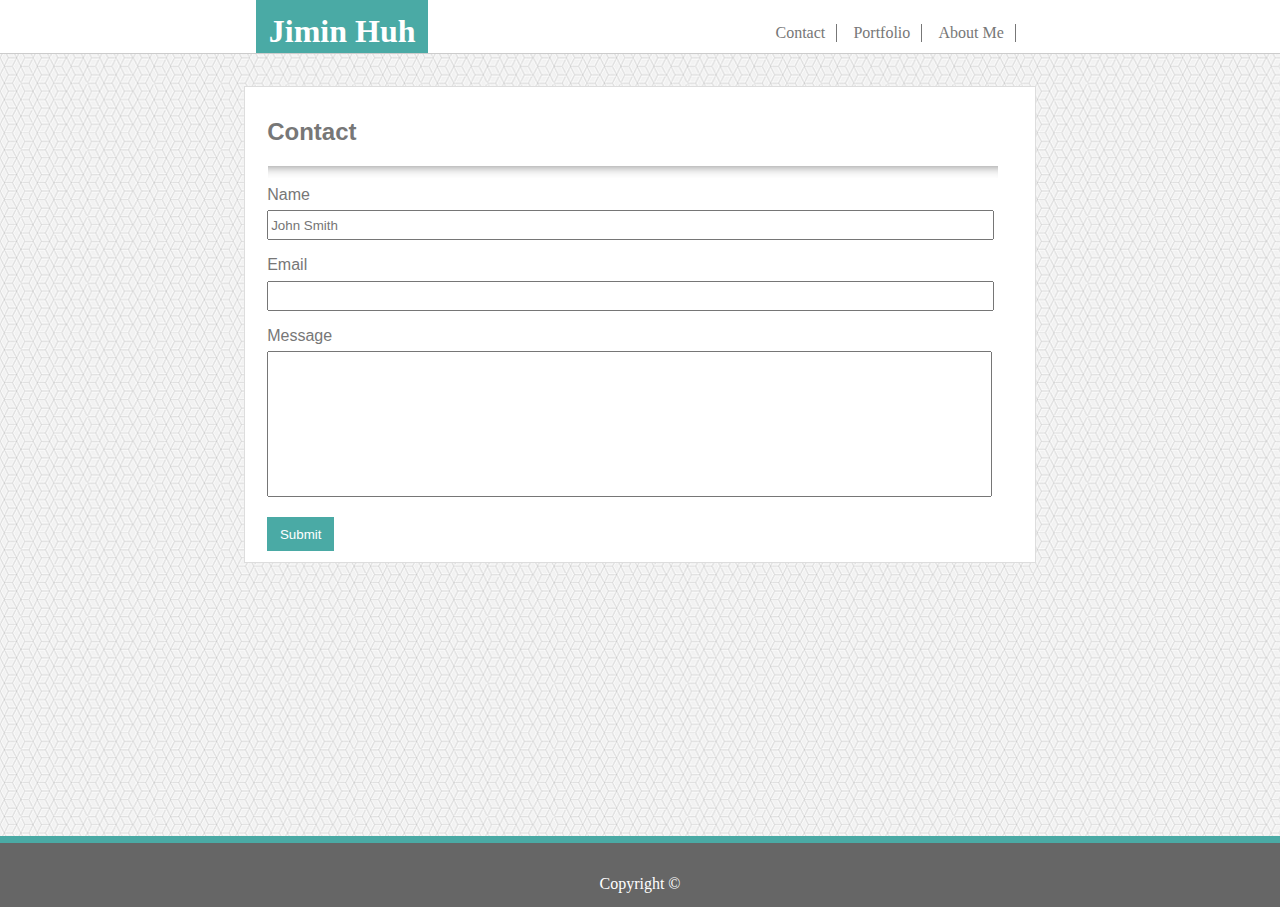
==== contact.html @ 7348b09d "added bsic-portfolio to begin media queries" ====
<!DOCTYPE html>
<html lang="en">
<head>
    <meta charset="UTF-8">
    <meta name="viewport" content="width=device-width, initial-scale=1.0">
    <meta http-equiv="X-UA-Compatible" content="ie=edge">
    <link rel="stylesheet" href="assets/css/style.css">
    <title>Jimin Huh Portfolio</title>
</head>
<body>
    <div class="container">
        <header>
            <nav class="navbar">
                <div class="wrapper">
                    <h1>Jimin Huh</h1>
                    <ul>
                        <li><a href="index.html">About Me</a></li>
                        <li><a href="portfolio.html">Portfolio</a></li>
                        <li><a href="contact.html">Contact</a></li>
                    </ul>
                </div>
            </nav>
        </header>

        <section class="contact-form">
            <h2>Contact</h2>
            <hr>
            <form action="#" id="contact-info">
                <label for="full-name">Name</label>
                <br>
                <input type="text" name="name" id="full-name" placeholder="John Smith">
                <br>

                <label for="email">Email</label>
                <br>
                <input type="email" name="email" id="email" required>
                <br>   

                <label for="message" id="message">Message</label>
                <br>
                <textarea name="message"></textarea>
                <br>

                <button type="submit" id="submitBtn">Submit</button>
            </form>
        </section>
    </div>

    <footer>
        <p>Copyright &copy;</p>
    </footer>
    
</body>
</html>
---- assets/css/style.css ----
html {
    height: 100%;
}

body {
    background-image: url("../../assets/images/qbkls.png");
    margin: 0;
    height: 100vh;
}

.wrapper {
    width: 60%;
    margin: 0 auto;
}

.container {
    display: flex;
    flex-direction: column;
    flex: 1;
    min-height: calc(100vh - 4rem);
}

/* Fonts */
header {
    font-family: Georgia, 'Times New Roman', Times, serif;
}
section {
    font-family: Arial, Helvetica, sans-serif;
    color: #777;
}

/* Nav Bar */
.navbar {
    height: 3.3rem;
    background-color: #fff;
    width: 100%;
    margin: 0;
    padding: 0;
    overflow: hidden;
    border-bottom: 1px solid #ccc;
}

.navbar h1 {
    float: left;
    margin: 0;
    padding: 0.8rem;
    background-color: #4aaaa5;
    color: #fff;

}

.navbar ul {
    float: right;
    list-style-type: none;
}

.navbar li {
    float: right;
    margin: 0.5rem;
    border-right: 1px solid #777;
    padding-right: 0.7rem;
}

.navbar a {
    text-decoration: none;
    color: #777;
}

.navbar a:hover {
    color: #DA6A3D;
}

/* About Me*/

.about-me {
   width: 60%; 
   background: #fff;
   margin: 28px auto;
   padding-bottom: 4rem;
   border: 0.7px solid #ddd;
   overflow: auto;
   clear: both;
   
}
.about-me p {
    line-height: 1.7em;
    padding-left: 1.7rem;
    padding-right: 1.7rem;
    margin-top: 0;

}

.image-wrap img {
    float: left;
    margin-right: 10px;
}

.about-me h2 {
    color: #4aaaa5;
    padding-left: 2rem;
}

/* Contact Page */

.contact-form {
    background-color: #fff;
    width: 60%;
    height: 50%;
    margin: 2rem auto;
    padding: 0.7rem;
    border: 0.7px solid #ddd;
}

.contact-form hr {
    margin-left: 12px;
}


#contact-info,
.contact-form h2 {
    padding-left: 0.7rem;
}

#contact-info input {
    width: 95%;
    margin: 0.4rem 0px 1rem 0px;
    height: 24px;
}

#contact-info textarea {
    resize: none;
    height: 140px;
    width: 95%;
    margin: 0.4rem 0 1rem 0;
}

#contact-info #submitBtn {
    background-color: #4aaaa5;
    border: none;
    color: #fff;
    padding: 0.6rem 0.8rem;
}

/* Portfolio */
.portfolio {
    width: 60%;
    margin: 10px auto 30px;
    background-color: #fff;
    padding-left: 20px;

}

.portfolio-images img{
    height: 200px;
    width: 250px;
    margin-right: 50px;
    margin-bottom: 20px;
}


.first-row,
.second-row,
.third-row {
    float: left;
    position: relative;
}

.text-1,
.text-2,
.text-3,
.text-4,
.text-5 {
    color: #fff;
    background-color: #4aaaa5;
    width: 250px;
    height: 40px;
    text-align: center;
    padding-top: 30px;
    font-size: 1.2rem;
}


.text-1,
.text-3,
.text-5 {
    position: absolute;
    top: 100px;
    left: 0px;

}

.text-2,
.text-4 {
    position: absolute;
    right: 50px;
    bottom: 20px;
}

.portfolio hr {
    margin-left: 0;
}



/* Footer*/
footer {
    color: #fff;
    text-align: center;
    background-color: #666;
    margin: 0;
    width: 100%;
    height: 4rem;
    border-top: 7px solid #4aaaa5;
    position: relative;
}

footer p {
    margin: 0;
    padding-top: 2rem;
}

/* Images */

.image-wrap img {
    max-width: 300px;
    max-height: 300px;
    width: auto;
    height: auto;
    padding-left: 1.7rem;
}

/* Horizontal Lines */

hr {
    height: 12px;
    border: 0;
    box-shadow: inset 0 12px 12px -12px rgba(0, 0, 0, 0.5);
    width: 95%;
}


/* Media Query */
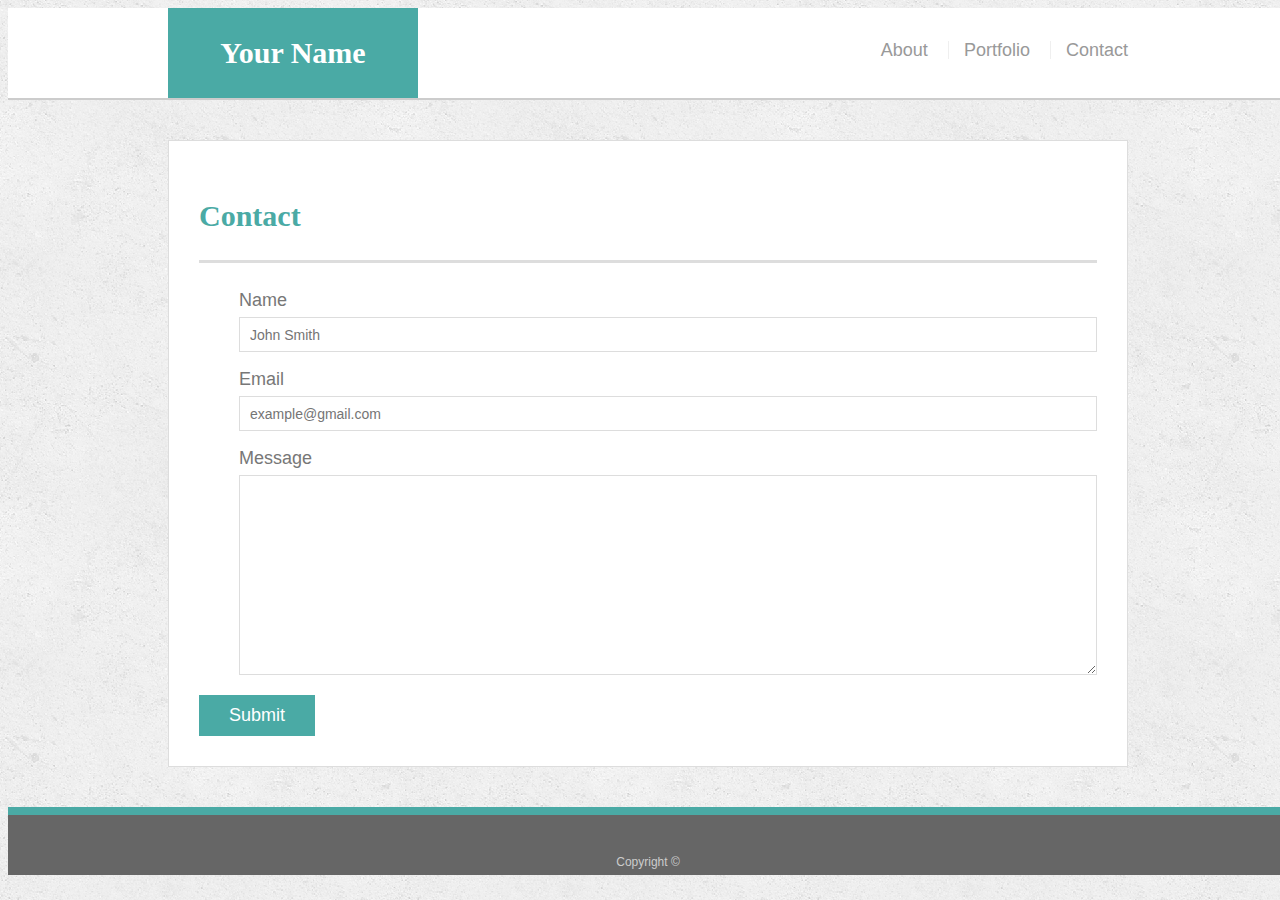
==== commit 703d5687: "added boilerplate, and added 3 media queries per size. draft 1." ====
--- a/contact.html
+++ b/contact.html
@@ -1,54 +1,58 @@
-<!DOCTYPE html>
-<html lang="en">
+<!doctype html>
+<html lang="en-us">
+
 <head>
-    <meta charset="UTF-8">
-    <meta name="viewport" content="width=device-width, initial-scale=1.0">
-    <meta http-equiv="X-UA-Compatible" content="ie=edge">
-    <link rel="stylesheet" href="assets/css/style.css">
-    <title>Jimin Huh Portfolio</title>
+  <meta charset="UTF-8">
+  <meta name="viewport" content="width=device-width, initial-scale=1.0">
+  <meta http-equiv="X-UA-Compatible" content="ie=edge">
+  <title>Contact | Your Name</title>
+  <link rel="stylesheet" type="text/css" href="assets/css/style.css">
 </head>
+
 <body>
+
+  <header id="masthead">
     <div class="container">
-        <header>
-            <nav class="navbar">
-                <div class="wrapper">
-                    <h1>Jimin Huh</h1>
-                    <ul>
-                        <li><a href="index.html">About Me</a></li>
-                        <li><a href="portfolio.html">Portfolio</a></li>
-                        <li><a href="contact.html">Contact</a></li>
-                    </ul>
-                </div>
-            </nav>
-        </header>
+      <a href="index.html" id="logo">Your Name</a>
+      <nav>
+        <a href="index.html">About</a>
+        <a href="portfolio.html">Portfolio</a>
+        <a href="contact.html">Contact</a>
+      </nav>
+    </div>
+  </header>
 
-        <section class="contact-form">
-            <h2>Contact</h2>
-            <hr>
-            <form action="#" id="contact-info">
-                <label for="full-name">Name</label>
-                <br>
-                <input type="text" name="name" id="full-name" placeholder="John Smith">
-                <br>
+  <div id="main-container" class="container">
+    <section class="main-section">
+      <h1>Contact</h1>
 
-                <label for="email">Email</label>
-                <br>
-                <input type="email" name="email" id="email" required>
-                <br>   
+      <form id="contact-form">
+        <ul>
+          <li>
+            <label for="name">Name</label>
+            <input type="text" id="name" name="name" placeholder="John Smith" required="required">
+          </li>
+          <li>
+            <label for="email">Email</label>
+            <input type="email" id="email" name="email" placeholder="example@gmail.com" required="required">
+          </li>
+          <li>
+            <label for="message">Message</label>
+            <textarea id="message" name="message" required="required"></textarea>
+          </li>
+        </ul>
+        <input type="submit">
+      </form>
 
-                <label for="message" id="message">Message</label>
-                <br>
-                <textarea name="message"></textarea>
-                <br>
+    </section>
 
-                <button type="submit" id="submitBtn">Submit</button>
-            </form>
-        </section>
+  </div>
+
+  <footer>
+    <div class="container">
+      Copyright &copy; 
     </div>
+  </footer>
+</body>
 
-    <footer>
-        <p>Copyright &copy;</p>
-    </footer>
-    
-</body>
-</html>+</html>
--- a/assets/css/style.css
+++ b/assets/css/style.css
@@ -1,243 +1,307 @@
 html {
+  width: 100%;
+}
+
+body {
+  width: 100%;
+  font-family: Arial, "Helvetica Neue", Helvetica, sans-serif;
+  font-size: 18px;
+  line-height: 34px;
+  color: #777777;
+  background: url("../images/concrete_seamless.png");
+}
+
+* {
+  box-sizing: border-box;
+}
+
+/* general */
+
+.container {
+  width: 100%;
+  max-width: 960px;
+  margin: 0 auto;
+  clear: both;
+}
+
+h1,
+h2,
+h3,
+p {
+  margin-bottom: 20px;
+}
+
+p:last-child {
+  margin-bottom: 0;
+}
+
+h1,
+h2,
+h3 {
+  font-family: Georgia, Times, "Times New Roman", serif;
+  font-weight: 700;
+  color: #4aaaa5;
+}
+
+h1 {
+  padding-bottom: 20px;
+  font-size: 30px;
+  line-height: 49px;
+  border-bottom: 3px solid #dddddd;
+}
+
+h2,
+h3 {
+  font-size: 22px;
+}
+
+/* header */
+
+#masthead {
+  position: relative;
+  z-index: 99;
+  width: 100%;
+  margin: 0;
+  overflow: auto;
+  color: #ffffff;
+  background: #ffffff;
+  border-bottom: 2px solid #cccccc;
+}
+
+#logo {
+  float: left;
+  width: 250px;
+  height: 90px;
+  font-family: Georgia, Times, "Times New Roman", serif;
+  font-size: 30px;
+  font-weight: 700;
+  line-height: 90px;
+  color: #ffffff;
+  text-align: center;
+  text-decoration: none;
+  background: #4aaaa5;
+}
+
+nav {
+  float: right;
+  margin-top: 25px;
+}
+
+nav a {
+  display: inline-block;
+  padding-left: 15px;
+  margin-left: 15px;
+  line-height: 18px;
+  color: #999;
+  text-decoration: none;
+  border-left: 1px solid #efefef;
+}
+
+nav a:first-child {
+  border-left: 0 none;
+}
+
+/* footer */
+
+footer {
+  width: 100%;
+  padding: 30px 0;
+  clear: both;
+  font-size: 12px;
+  color: #ffffff;
+  color: #cccccc;
+  text-align: center;
+  background: #666666;
+  border-top: 8px solid #4aaaa5;
+  height: 50px;
+}
+
+h3, h2 {
+  padding-bottom: 20px;
+  margin-bottom: 15px;
+  line-height: 22px;
+  border-bottom: 2px solid #eeeeee;
+}
+
+/* main */
+
+#main-container {
+  padding-top: 40px;
+  min-height: 100%;
+}
+
+.main-section {
+  float: left;
+  width: 100%;
+  max-width: 960px;
+  padding: 30px;
+  margin: 0 0 40px;
+  background: #ffffff;
+  border: 1px solid #dddddd;
+}
+
+/* portfolio page */
+
+.work {
+  position: relative;
+  float: left;
+  width: 274px;
+  margin: 20px 0 25px;
+  overflow: auto;
+}
+
+.work:nth-child(even) {
+  margin-right: 40px;
+}
+
+.work img {
+  width: 100%;
+  border: 0 none;
+  opacity: 0.8;
+}
+
+.work h3 {
+  position: absolute;
+  bottom: 20px;
+  width: 100%;
+  padding: 15px;
+  margin-bottom: 0;
+  font-weight: 300;
+  line-height: 30px;
+  color: #ffffff;
+  text-align: center;
+  background: #4aaaa5;
+  border-bottom: 0;
+}
+
+.auth-image {
+  float: left;
+  width: 200px;
+  height: auto;
+  margin-top: 10px;
+  margin-right: 25px;
+}
+
+/* contact page */
+
+#contact-form ul {
+  margin-bottom: 20px;
+}
+
+#contact-form li {
+  margin-bottom: 10px;
+  list-style: none;
+}
+
+label,
+input[type=text],
+input[type=email],
+textarea {
+  display: block;
+  width: 100%;
+}
+
+input[type=text],
+input[type=email],
+textarea {
+  height: 35px;
+  padding: 0 10px;
+  font-size: 14px;
+  border: 1px solid #dddddd;
+}
+
+textarea {
+  height: 200px;
+}
+
+input[type=submit] {
+  padding: 10px 30px;
+  font-size: 18px;
+  color: #ffffff;
+  cursor: pointer;
+  background: #4aaaa5;
+  border: 0 none;
+}
+
+/* Media Queries */
+
+@media (max-width: 980px) {
+  nav {
+    padding-right: 20px;
+  }
+
+  /* About Me Page */
+
+  #main-container {
+    width: 70%;
+    margin-left: 7px;
+
+  }
+
+  #aboutme {
     height: 100%;
-}
-
-body {
-    background-image: url("../../assets/images/qbkls.png");
-    margin: 0;
-    height: 100vh;
-}
-
-.wrapper {
-    width: 60%;
+    overflow: hidden;
+  }
+
+  /* Contact */
+  #contact-form ul {
+    padding-left: 0;
+  }
+
+  .work {
+    width: 45%;
+  }
+}
+
+@media (max-width: 768px) {
+  #main-container {
+    width: 95%;
     margin: 0 auto;
-}
-
-.container {
-    display: flex;
-    flex-direction: column;
-    flex: 1;
-    min-height: calc(100vh - 4rem);
-}
-
-/* Fonts */
-header {
-    font-family: Georgia, 'Times New Roman', Times, serif;
-}
-section {
-    font-family: Arial, Helvetica, sans-serif;
-    color: #777;
-}
-
-/* Nav Bar */
-.navbar {
-    height: 3.3rem;
-    background-color: #fff;
+  }
+
+   /*About Me*/
+  #aboutme {
+    height: 100%;
+  }
+
+  .work {
+    width: 45%;
+  }
+
+}
+
+@media (max-width: 640px) {
+  /* Navbar */
+  #logo {
     width: 100%;
-    margin: 0;
-    padding: 0;
-    overflow: hidden;
-    border-bottom: 1px solid #ccc;
-}
-
-.navbar h1 {
-    float: left;
-    margin: 0;
-    padding: 0.8rem;
-    background-color: #4aaaa5;
-    color: #fff;
-
-}
-
-.navbar ul {
-    float: right;
-    list-style-type: none;
-}
-
-.navbar li {
-    float: right;
-    margin: 0.5rem;
-    border-right: 1px solid #777;
-    padding-right: 0.7rem;
-}
-
-.navbar a {
-    text-decoration: none;
-    color: #777;
-}
-
-.navbar a:hover {
-    color: #DA6A3D;
-}
-
-/* About Me*/
-
-.about-me {
-   width: 60%; 
-   background: #fff;
-   margin: 28px auto;
-   padding-bottom: 4rem;
-   border: 0.7px solid #ddd;
-   overflow: auto;
-   clear: both;
-   
-}
-.about-me p {
-    line-height: 1.7em;
-    padding-left: 1.7rem;
-    padding-right: 1.7rem;
-    margin-top: 0;
-
-}
-
-.image-wrap img {
-    float: left;
-    margin-right: 10px;
-}
-
-.about-me h2 {
-    color: #4aaaa5;
-    padding-left: 2rem;
-}
-
-/* Contact Page */
-
-.contact-form {
-    background-color: #fff;
-    width: 60%;
-    height: 50%;
-    margin: 2rem auto;
-    padding: 0.7rem;
-    border: 0.7px solid #ddd;
-}
-
-.contact-form hr {
-    margin-left: 12px;
-}
-
-
-#contact-info,
-.contact-form h2 {
-    padding-left: 0.7rem;
-}
-
-#contact-info input {
+  }
+
+  nav {
+    width: 100%;
+    text-align: center;
+  }
+
+  #main-container {
+    width: 90%;
+    margin: 0 auto;
+  }
+
+  #aboutme {
+    margin: 0 auto;
     width: 95%;
-    margin: 0.4rem 0px 1rem 0px;
-    height: 24px;
-}
-
-#contact-info textarea {
-    resize: none;
-    height: 140px;
+    height: 100%;
+
+  }
+
+  .auth-image {
     width: 95%;
-    margin: 0.4rem 0 1rem 0;
-}
-
-#contact-info #submitBtn {
-    background-color: #4aaaa5;
-    border: none;
-    color: #fff;
-    padding: 0.6rem 0.8rem;
-}
-
-/* Portfolio */
-.portfolio {
-    width: 60%;
-    margin: 10px auto 30px;
-    background-color: #fff;
-    padding-left: 20px;
-
-}
-
-.portfolio-images img{
-    height: 200px;
-    width: 250px;
-    margin-right: 50px;
-    margin-bottom: 20px;
-}
-
-
-.first-row,
-.second-row,
-.third-row {
-    float: left;
-    position: relative;
-}
-
-.text-1,
-.text-2,
-.text-3,
-.text-4,
-.text-5 {
-    color: #fff;
-    background-color: #4aaaa5;
-    width: 250px;
-    height: 40px;
-    text-align: center;
-    padding-top: 30px;
-    font-size: 1.2rem;
-}
-
-
-.text-1,
-.text-3,
-.text-5 {
-    position: absolute;
-    top: 100px;
-    left: 0px;
-
-}
-
-.text-2,
-.text-4 {
-    position: absolute;
-    right: 50px;
-    bottom: 20px;
-}
-
-.portfolio hr {
-    margin-left: 0;
-}
-
-
-
-/* Footer*/
-footer {
-    color: #fff;
-    text-align: center;
-    background-color: #666;
-    margin: 0;
+  }
+
+  footer {
     width: 100%;
-    height: 4rem;
-    border-top: 7px solid #4aaaa5;
-    position: relative;
-}
-
-footer p {
-    margin: 0;
-    padding-top: 2rem;
-}
-
-/* Images */
-
-.image-wrap img {
-    max-width: 300px;
-    max-height: 300px;
-    width: auto;
-    height: auto;
-    padding-left: 1.7rem;
-}
-
-/* Horizontal Lines */
-
-hr {
-    height: 12px;
-    border: 0;
-    box-shadow: inset 0 12px 12px -12px rgba(0, 0, 0, 0.5);
-    width: 95%;
-}
-
-
-/* Media Query */
-
+  }
+
+  .work {
+    width: 100%;
+  }
+}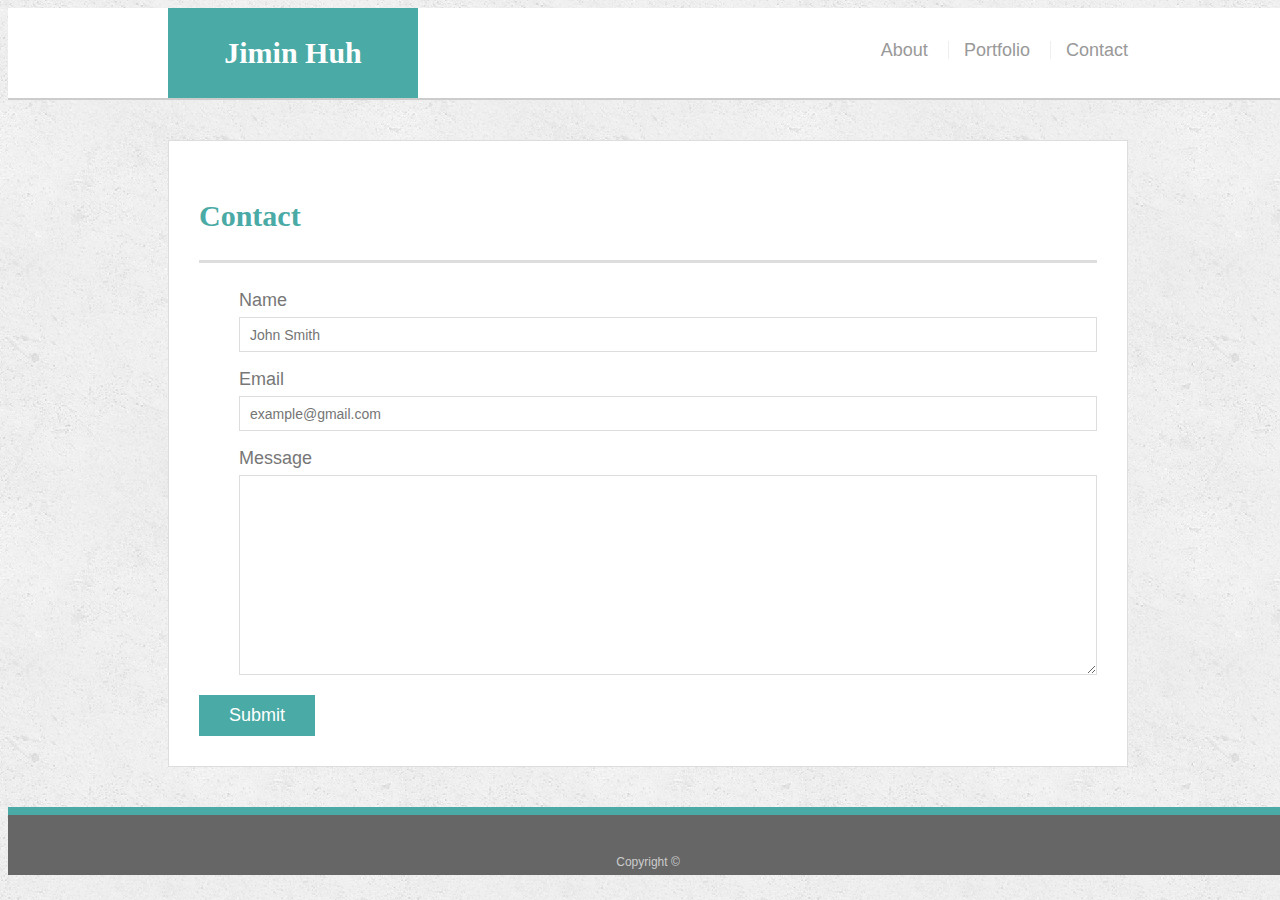
==== commit b5ba060e: "added name into the navbar" ====
--- a/contact.html
+++ b/contact.html
@@ -13,7 +13,7 @@
 
   <header id="masthead">
     <div class="container">
-      <a href="index.html" id="logo">Your Name</a>
+      <a href="index.html" id="logo">Jimin Huh</a>
       <nav>
         <a href="index.html">About</a>
         <a href="portfolio.html">Portfolio</a>
